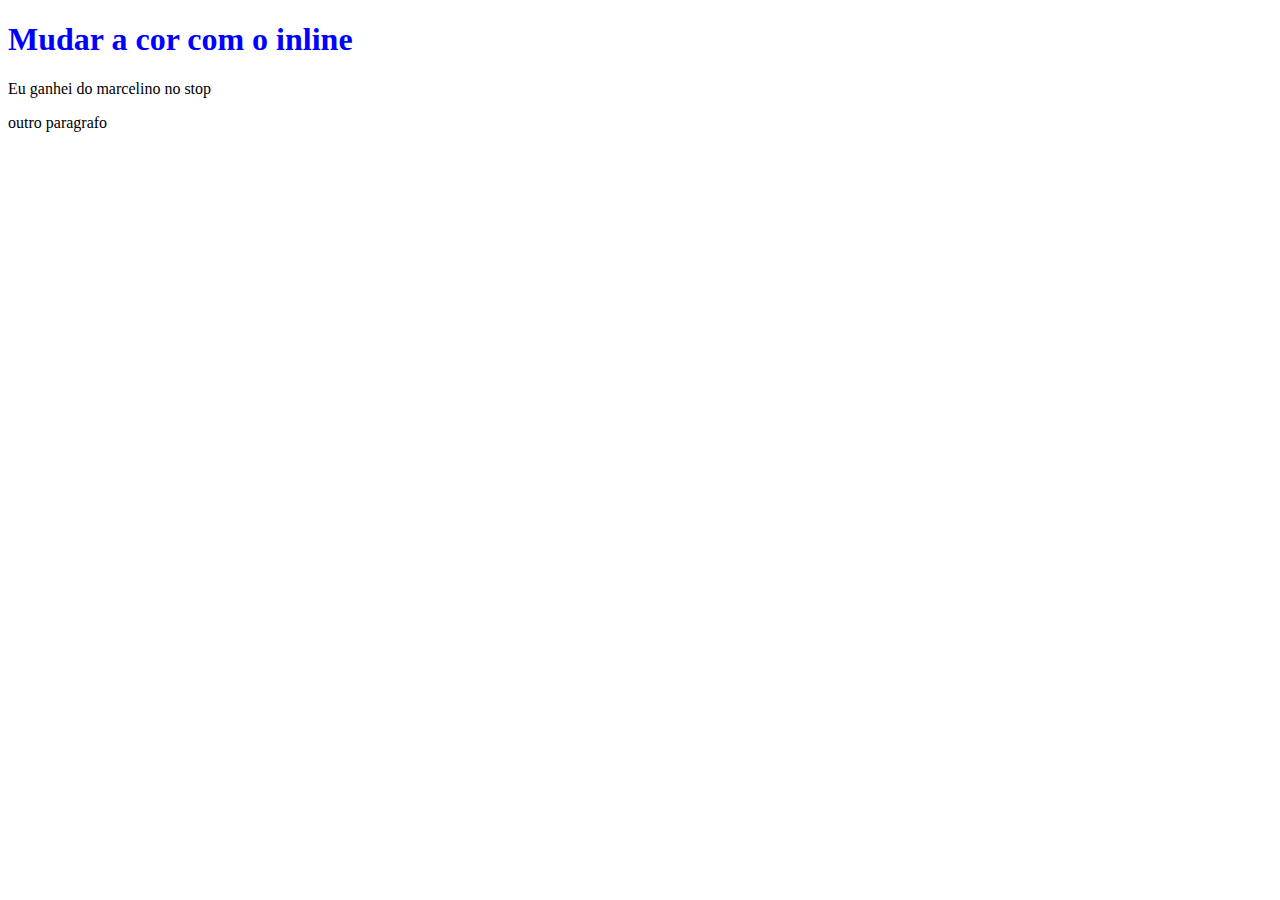
==== 2_CSS/index.html @ 3b9c7b6e "introdução ao css" ====
<!DOCTYPE html>
<html lang="en">
<head>
    <meta charset="UTF-8">
    <meta http-equiv="X-UA-Compatible" content="IE=edge">
    <meta name="viewport" content="width=device-width, initial-scale=1.0">
    <title>CSS</title>

    <!-- 2 - INTERNAL CSS-->
    <style></style>
</head>
<body>
    <!--Inline CSS-->
    <h1 style="color: blue">Mudar a cor com o inline</h1>

    <!-- 2- Internal CSS-->
    <p>Eu ganhei do marcelino no stop</p>
    <p>outro paragrafo</p>
</body>
</html>
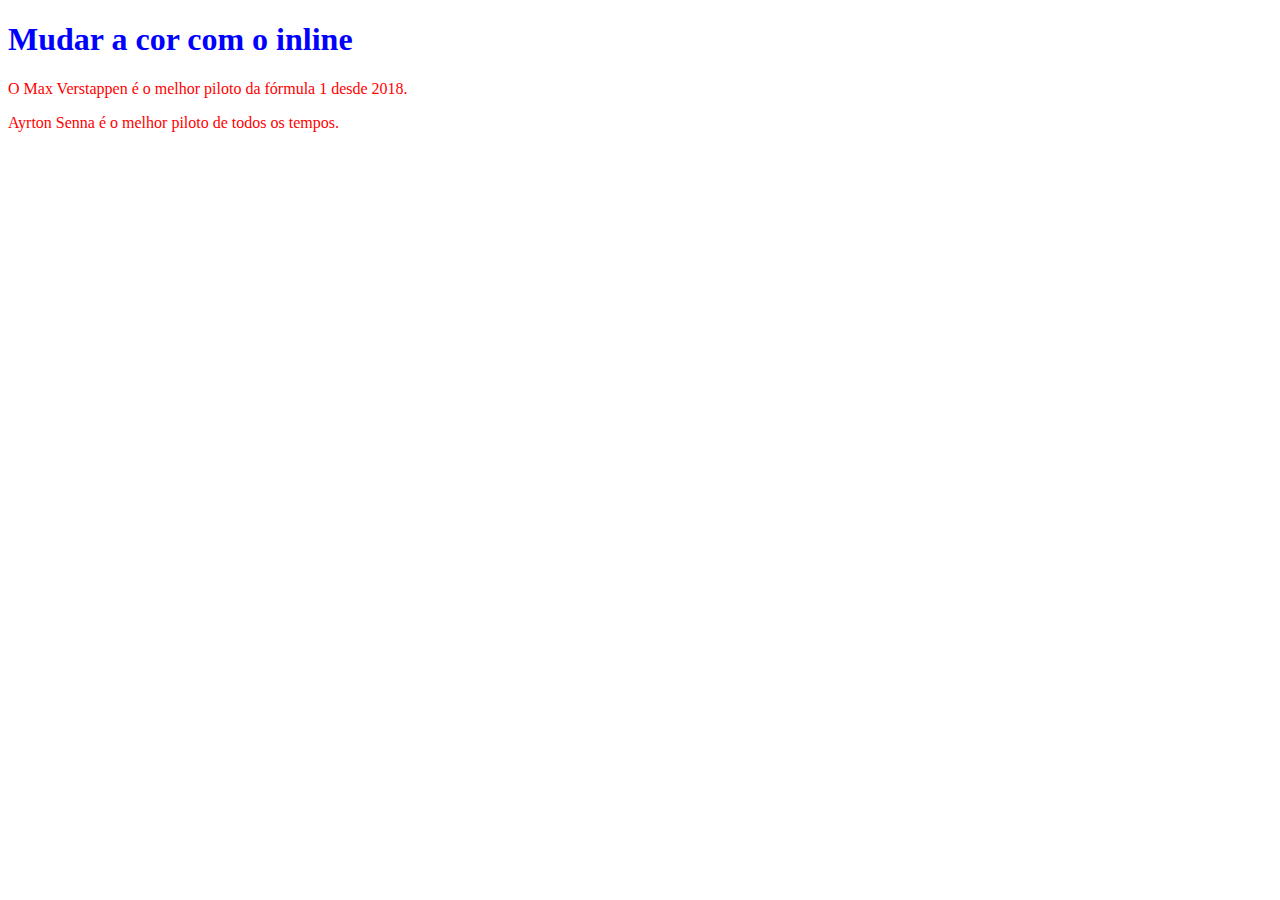
==== commit 65a61ee6: "external_css" ====
--- a/2_CSS/index.html
+++ b/2_CSS/index.html
@@ -6,15 +6,20 @@
     <meta name="viewport" content="width=device-width, initial-scale=1.0">
     <title>CSS</title>
 
-    <!-- 2 - INTERNAL CSS-->
-    <style></style>
+    <!-- 2 - INTERNAL CSS"-->
+    <style>
+        p {
+           color: red 
+        }
+
+    </style>
 </head>
 <body>
     <!--Inline CSS-->
-    <h1 style="color: blue">Mudar a cor com o inline</h1>
+    <h1 style="color: blue;">Mudar a cor com o inline</h1>
 
     <!-- 2- Internal CSS-->
-    <p>Eu ganhei do marcelino no stop</p>
-    <p>outro paragrafo</p>
+    <p>O Max Verstappen é o melhor piloto da fórmula 1 desde 2018.</p>
+    <p>Ayrton Senna é o melhor piloto de todos os tempos.</p>
 </body>
 </html>